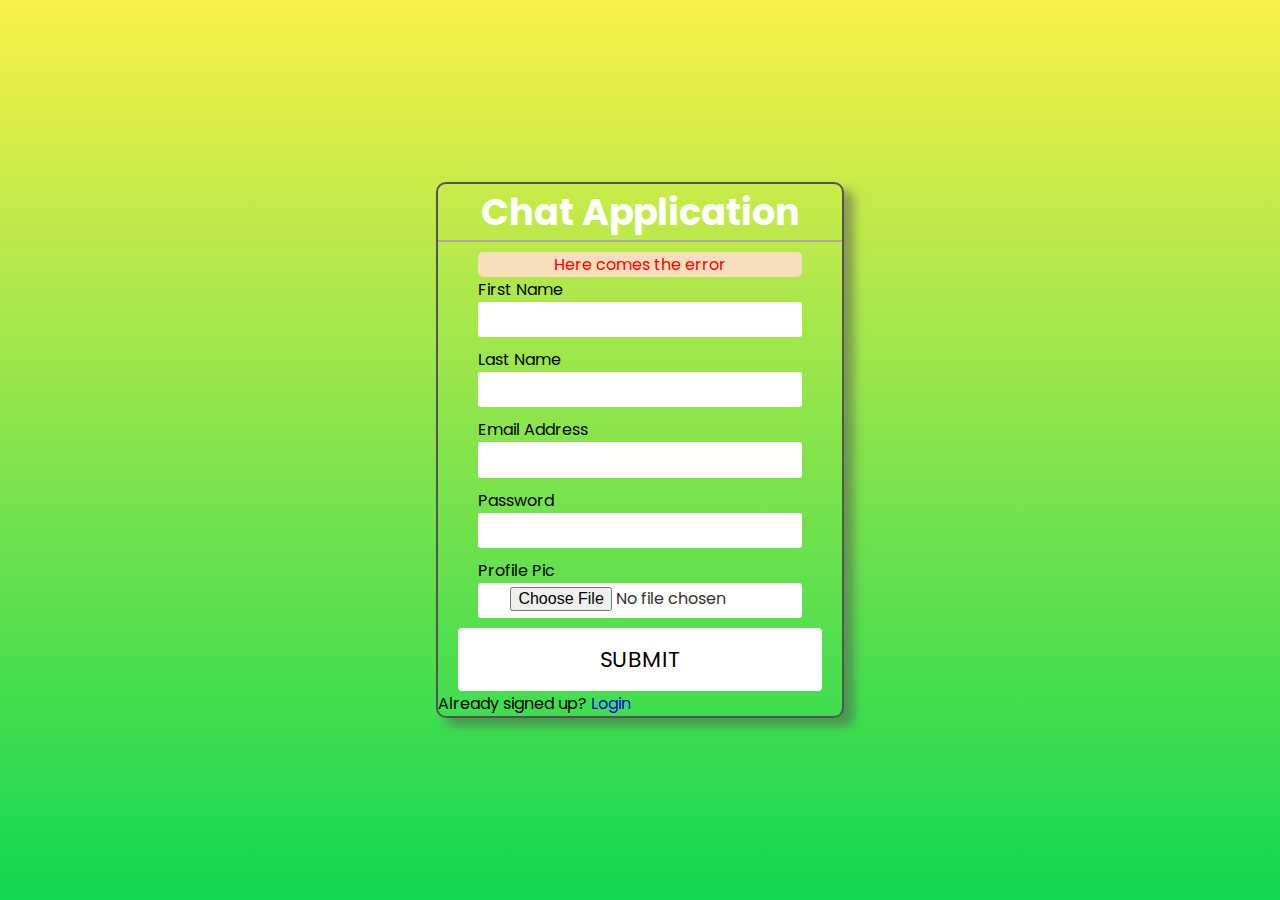
==== index.html @ d408c3eb "signup page" ====
<!DOCTYPE html>
<html lang="en">
<head>
    <meta charset="UTF-8">
    <meta http-equiv="X-UA-Compatible" content="IE=edge">
    <meta name="viewport" content="width=device-width, initial-scale=1.0">
    <link rel="preconnect" href="https://fonts.gstatic.com">
    <link href="https://fonts.googleapis.com/css2?family=Poppins&display=swap" rel="stylesheet">
    <link rel="stylesheet" href="style.css">
    <title>Chat Application</title>
    
</head>
<body>
    <div class="wrapper">
        <div class=" signup">
            <h1 class="title">Chat Application</h1>
            <form action="#">
                <div class="error-msg">Here comes the error</div>
                <div class="field">
                    <label>First Name</label>
                    <input type="text" class="input" />  
                </div>
                <div class="field">
                    <label>Last Name</label>
                    <input type="text" class="input" />  
                </div>
                <div class="field">
                    <label>Email Address</label>
                    <input type="email" class="input" />  
                </div>
                <div class="field">
                    <label>Password</label>
                    <input type="password" class="input" />  
                </div>
                <div class="field">
                    <label>Profile Pic</label>
                    <input type="file" class="input" />  
                </div>
             
              
              <div>
                  <button type="submit" class="button">
                      <span>Submit</span>
                  </button>
              </div>
             
            </form>
            <div class="link">Already signed up? <a href="#">Login</a></div>
        </div>
    </div>
</body>
</html>
---- style.css ----
*,
*::after,
*::before {
  margin: 0;
  padding: 0;
  box-sizing: border-box;
  font-size: 62,5%;
  font-family: 'Poppins', sans-serif;
  text-decoration: none;
}
.signup{
    border: 2px solid rgb(85, 84, 84);
    border-radius: 10px;
    box-shadow: 10px 8px 10px rgba(85, 84, 84,0.5);
}


.wrapper {
    height: 100vh;
    width: 100%;
   
    background-image: linear-gradient(to top, #0fd850 0%, #f9f047 100%);
    display: flex;
    justify-content: center;
    align-items: center;
  }
  .error-msg{
      text-align: center;
      background-color: rgb(247, 222, 189);
      width: 80%;
      margin: auto;
      border-radius: 5px;
      color: red;
  }
  label{
    margin-left:10%;
  }
  
  .input {
    color: #333;
    font-size: 1rem;
      margin: 0 auto;
    padding: 0.2rem 2rem;
    border-radius: 0.2rem;
    background-color: rgb(255, 255, 255);
    border: none;
    width: 80%;
    display: block;
    border-bottom: 0.3rem solid transparent;
    transition: all 0.3s;
    outline: none;
    margin-bottom: 10px;
  }
  .field{
      display: inline;
  }
  
  .form {
    width: 800px;
  }
  
  .title {
    text-align: center;
    color: white;
    margin-bottom: 10px;
    width: 100%;
    font-size: 2.3em;
    border-bottom: 2px solid rgb(175, 167, 167);
  }
  
  .button {
    border-radius: 4px;
    border: none;
    background-color: white;
    color: black;
    text-align: center;
    text-transform: uppercase;
    font-size: 22px;
    padding: 15px 20px;
    width: 200px;
    transition: all 0.4s;
    cursor: pointer;
   margin-left:20px;
    width: 90%;
  }
  .button span {
    cursor: pointer;
    display: inline-block;
    position: relative;
    font-family: 'Poppins', sans-serif;
  
    transition: 0.4s;
  }
  .button span:after {
    content: '\00bb';
    position: absolute;
    opacity: 0;
    top: 0;
    right: -20px;
    transition: 0.5s;
  }
  .button:hover span {
    padding-right: 25px;
  }
  .button:hover span:after {
    opacity: 1;
    right: 0;
  }
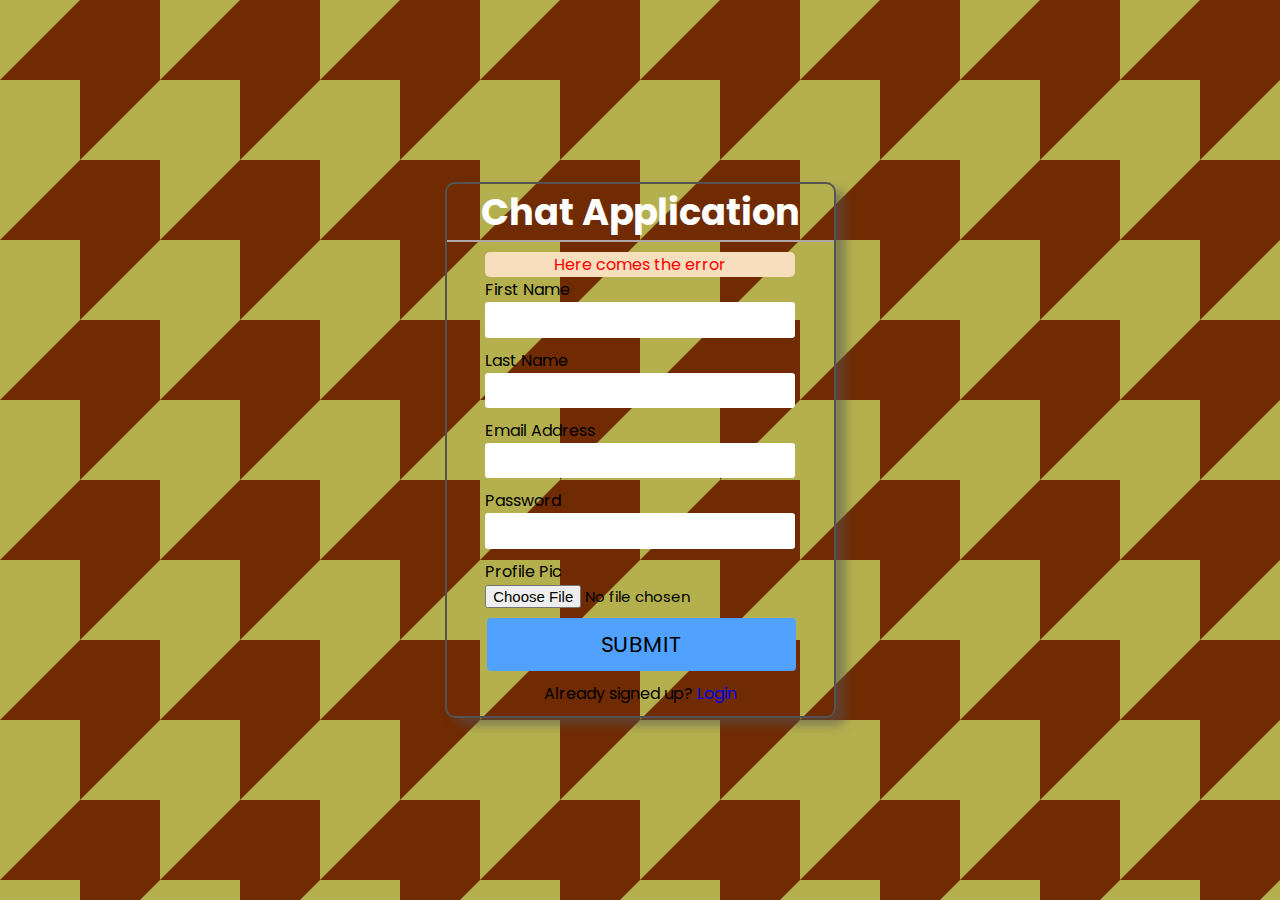
==== commit 6c4baa44: "chat area designing done" ====
--- a/index.html
+++ b/index.html
@@ -6,7 +6,7 @@
     <meta name="viewport" content="width=device-width, initial-scale=1.0">
     <link rel="preconnect" href="https://fonts.gstatic.com">
     <link href="https://fonts.googleapis.com/css2?family=Poppins&display=swap" rel="stylesheet">
-    <link rel="stylesheet" href="style.css">
+    <link rel="stylesheet" href="style1.css">
     <title>Chat Application</title>
     
 </head>
@@ -16,11 +16,11 @@
             <h1 class="title">Chat Application</h1>
             <form action="#">
                 <div class="error-msg">Here comes the error</div>
-                <div class="field">
+                <div class="field name-details">
                     <label>First Name</label>
                     <input type="text" class="input" />  
                 </div>
-                <div class="field">
+                <div class="field name-details">
                     <label>Last Name</label>
                     <input type="text" class="input" />  
                 </div>
@@ -32,9 +32,9 @@
                     <label>Password</label>
                     <input type="password" class="input" />  
                 </div>
-                <div class="field">
+                <div class="field file-input">
                     <label>Profile Pic</label>
-                    <input type="file" class="input" />  
+                    <input type="file" class="file" />  
                 </div>
              
               
--- a/style1.css
+++ b/style1.css
@@ -0,0 +1,272 @@
+*,
+*::after,
+*::before {
+  margin: 0;
+  padding: 0;
+  box-sizing: border-box;
+  font-size: 62,5%;
+  font-family: 'Poppins', sans-serif;
+  text-decoration: none;
+}
+.signup{
+    border: 2px solid rgb(85, 84, 84);
+    border-radius: 10px;
+    box-shadow: 10px 8px 10px rgba(85, 84, 84,0.5);
+}
+.login{
+  padding-left: 10px;
+  padding-right: 10px;
+  border: 2px solid rgb(85, 84, 84);
+    border-radius: 10px;
+    box-shadow: 10px 8px 10px rgba(85, 84, 84,0.5);
+}
+
+
+
+.wrapper {
+    height: 100vh;
+    width: 100%;
+    background-color: #b5b04e;
+    background-image: url("data:image/svg+xml,%3Csvg xmlns='http://www.w3.org/2000/svg' width='160' height='160' viewBox='0 0 200 200'%3E%3Cpolygon fill='%23702b02' points='100 0 0 100 100 100 100 200 200 100 200 0'/%3E%3C/svg%3E");
+    display: flex;
+    justify-content: center;
+    align-items: center;
+  }
+
+  .error-msg{
+      text-align: center;
+      background-color: rgb(247, 222, 189);
+      width: 80%;
+      margin: auto;
+      border-radius: 5px;
+      color: red;
+  }
+  label{
+    margin-left:10%;
+  }
+  
+  .input {
+    color: #333;
+    font-size: 1rem;
+      margin: 0 auto;
+    padding: 0.2rem 2rem;
+    border-radius: 0.2rem;
+    background-color: rgb(255, 255, 255);
+    border: none;
+    width: 80%;
+    display: block;
+    border-bottom: 0.3rem solid transparent;
+    transition: all 0.3s;
+    outline: none;
+    margin-bottom: 10px;
+  }
+  .field{
+      display: inline;
+  }
+  
+  .form {
+    width: 800px;
+  }
+  
+  .title {
+    text-align: center;
+    color: white;
+    margin-bottom: 10px;
+    width: 100%;
+    font-size: 2.3em;
+    border-bottom: 2px solid rgb(175, 167, 167);
+  }
+  
+  .button {
+    border-radius: 4px;
+    border: none;
+    background-color: rgb(81, 162, 255);
+    color: black;
+    text-align: center;
+    text-transform: uppercase;
+    font-size: 22px;
+    padding: 10px 20px;
+    width: 150px;
+    transition: all 0.4s;
+    cursor: pointer;
+    margin-left:40px;
+    width: 80%;
+  }
+  .button span {
+    cursor: pointer;
+    display: inline-block;
+    position: relative;
+    font-family: 'Poppins', sans-serif;
+  
+    transition: 0.4s;
+  }
+  .button span:after {
+    content: '\00bb';
+    position: absolute;
+    opacity: 0;
+    top: 0;
+    right: -20px;
+    transition: 0.5s;
+  }
+  .button:hover span {
+    padding-right: 25px;
+  }
+  .button:hover span:after {
+    opacity: 1;
+    right: 0;
+  }
+  .link{
+      text-align: center;
+      padding: 10px 5px;
+  }
+  .link a:hover{
+    text-decoration: underline;
+  }
+ .file-input input{
+     font-size: 15px;
+     margin-left: 10%;
+     margin-bottom: 10px;
+ }
+
+
+ .logins, .chat-box{
+  height: auto;
+  width: auto;
+  /* padding-left: 30px;
+  padding-right: 30px;
+  padding-bottom: 25px;
+  padding-top: 25px; */
+  background-color: rgb(255, 255, 255);
+  box-shadow: 10px 8px 10px rgba(85, 84, 84,0.5);
+  border-radius: 10px;
+}
+.users header{
+  display: flex;
+  justify-content: space-between;
+  background-color: chocolate;
+  border-radius: 10px;
+  padding-left: 15px;
+  padding-right: 15px;
+  padding-bottom: 12px;
+  padding-top: 12px;
+}
+
+.users header img{
+  height: 40px;
+  width: 40px;
+  border-radius: 50%;
+}
+
+.users header .detail span{
+  font-size: 18px;
+  font-weight: bold;
+}
+.users header .logout{
+  color:#fff;
+  background-color:rgb(30, 2, 107);
+  height: 40px;
+  padding: 7px 15px;
+  border-radius: 5px;
+  box-shadow: 2px 2px 8px rebeccapurple;
+}
+.users .search-box{
+  margin: 20px 0;
+  display: flex;
+  align-items: center;
+  justify-content: space-between;
+  position: relative;
+  padding: 0px 20px;
+  font-size: 16px;
+}
+.users .search-box .text{
+  font-size: 16px;
+
+}
+.users .search-box input{
+  position: absolute;
+  width: 74%;
+  border: 1px solid #ccc;
+  height: 40px;
+  border-radius: 5px 0px 0px 5px;
+  padding-left: 10px;
+  outline: none;
+}
+.users .search-box span{
+  background-color: rgb(85, 84, 84);
+  height: 40px;
+  padding-left:4px ;
+  padding-right: 4px;
+  display: flex;
+  align-items: center;
+  font-weight: 400;
+  color: white;
+  border-radius: 0px 5px 5px 0px;
+  cursor: pointer;
+  transition: background-color 0.3s ease, box-shadow 0.3s ease-in;
+  z-index: 2;
+ 
+}
+.users .search-box span:hover{
+  background-color: rgb(48, 48, 48);
+  box-shadow: 2px 2px 8px rgb(0, 0, 0);
+}
+
+.user-list{
+
+}
+.user-list{
+  max-height: 360px;
+  overflow-y: scroll;
+}
+.user-list::-webkit-scrollbar{
+  width: 0px;
+}
+.user-list a{
+  display: flex;
+  justify-content: space-between;
+  background-color: rgba(24, 199, 190, 0.2);
+  border-radius: 10px;
+  padding-left: 15px;
+  padding-right: 15px;
+  padding-bottom: 12px;
+  margin-right: 5px;
+  margin-left: 5px;
+}
+.user-list a .content{
+  display: flex;
+}
+.user-list a .content .detail{
+   margin: 10px 10px;
+   color: rgb(82, 82, 82);
+}
+.user-list a .content .detail span{
+  font-size: 18px;
+  font-weight: bold;
+  color:black ;
+}
+.user-list a{
+  margin: 2px;
+  border-bottom: 2px solid black;
+}
+.user-list a:first-child{
+  border-radius: none;
+}
+.user-list a .content img{
+  height: 37px;
+  width: 37px;
+  border-radius: 50%;
+  margin: 10px 10px;
+}
+.status-icon{
+  height: 10px;
+  width: 10px;
+  background-color: rgb(3, 85, 21);
+  border-radius: 50%;
+  margin-top: 25px;
+}
+.status-icon .offline{
+  background-color: rgb(189, 10, 10);
+}
+
+
+
